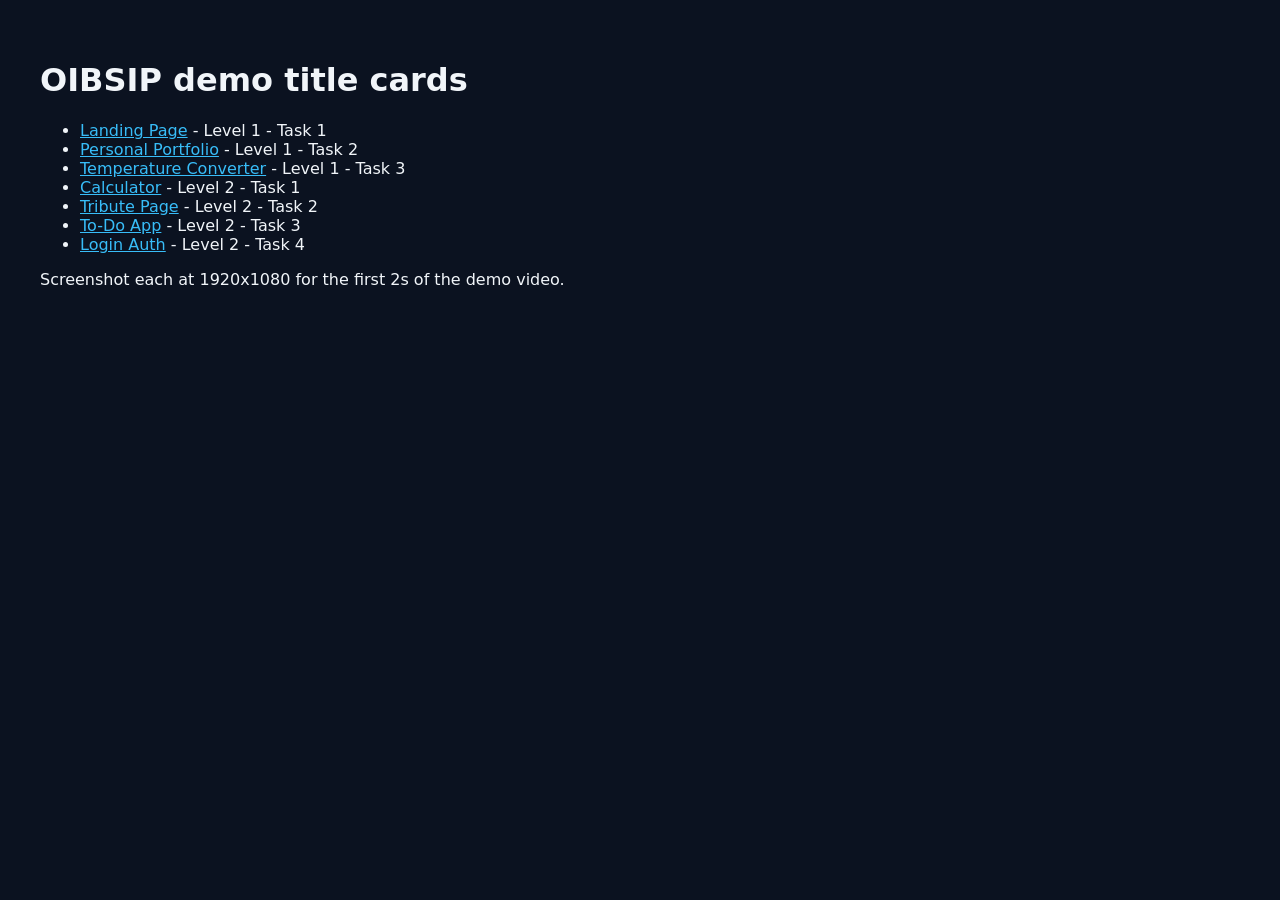
==== demo-title-cards/index.html @ 8e348a7e "Add demo title cards (7 HTML + 1080p PNG stills)" ====
<!DOCTYPE html>
<html lang="en"><head><meta charset="UTF-8" /><title>OIBSIP title cards</title>
<style>body{font-family:system-ui;padding:2rem;background:#0b1220;color:#f1f5f9}a{color:#38bdf8}</style>
</head><body><h1>OIBSIP demo title cards</h1><ul><li><a href="01-LandingPage.html">Landing Page</a> - Level 1 - Task 1</li>
<li><a href="02-PersonalPortfolio.html">Personal Portfolio</a> - Level 1 - Task 2</li>
<li><a href="03-TemperatureConverter.html">Temperature Converter</a> - Level 1 - Task 3</li>
<li><a href="04-Calculator.html">Calculator</a> - Level 2 - Task 1</li>
<li><a href="05-TributePage.html">Tribute Page</a> - Level 2 - Task 2</li>
<li><a href="06-TodoApp.html">To-Do App</a> - Level 2 - Task 3</li>
<li><a href="07-LoginAuth.html">Login Auth</a> - Level 2 - Task 4</li></ul>
<p>Screenshot each at 1920x1080 for the first 2s of the demo video.</p></body></html>
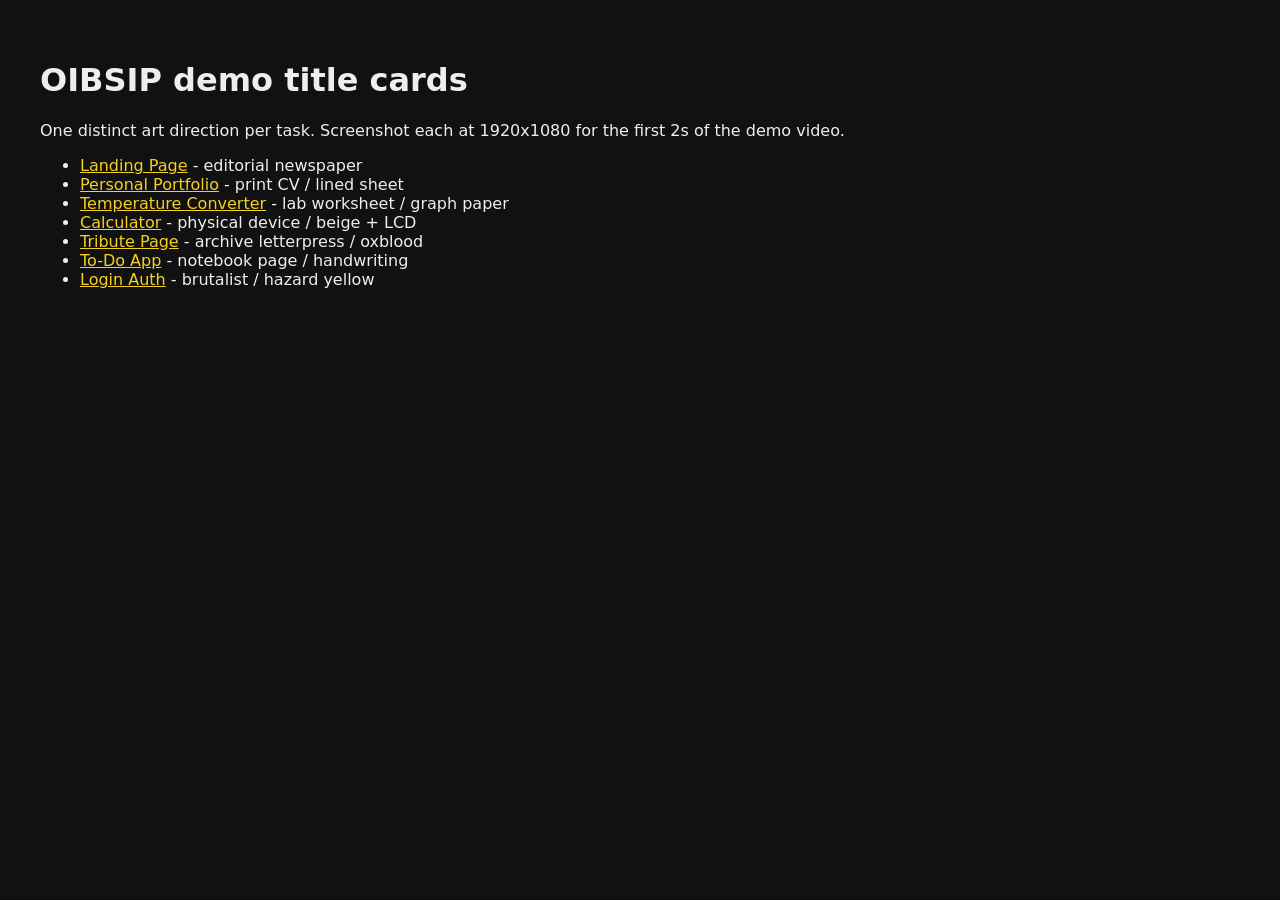
==== commit c06e0802: "Redesign demo title cards to match each task art direction" ====
--- a/demo-title-cards/index.html
+++ b/demo-title-cards/index.html
@@ -1,11 +1,10 @@
 <!DOCTYPE html>
 <html lang="en"><head><meta charset="UTF-8" /><title>OIBSIP title cards</title>
-<style>body{font-family:system-ui;padding:2rem;background:#0b1220;color:#f1f5f9}a{color:#38bdf8}</style>
-</head><body><h1>OIBSIP demo title cards</h1><ul><li><a href="01-LandingPage.html">Landing Page</a> - Level 1 - Task 1</li>
-<li><a href="02-PersonalPortfolio.html">Personal Portfolio</a> - Level 1 - Task 2</li>
-<li><a href="03-TemperatureConverter.html">Temperature Converter</a> - Level 1 - Task 3</li>
-<li><a href="04-Calculator.html">Calculator</a> - Level 2 - Task 1</li>
-<li><a href="05-TributePage.html">Tribute Page</a> - Level 2 - Task 2</li>
-<li><a href="06-TodoApp.html">To-Do App</a> - Level 2 - Task 3</li>
-<li><a href="07-LoginAuth.html">Login Auth</a> - Level 2 - Task 4</li></ul>
-<p>Screenshot each at 1920x1080 for the first 2s of the demo video.</p></body></html>
+<style>body{font-family:system-ui;padding:2rem;background:#111;color:#eee}a{color:#f5d020}</style>
+</head><body><h1>OIBSIP demo title cards</h1><p>One distinct art direction per task. Screenshot each at 1920x1080 for the first 2s of the demo video.</p><ul><li><a href="01-LandingPage.html">Landing Page</a> - editorial newspaper</li>
+<li><a href="02-PersonalPortfolio.html">Personal Portfolio</a> - print CV / lined sheet</li>
+<li><a href="03-TemperatureConverter.html">Temperature Converter</a> - lab worksheet / graph paper</li>
+<li><a href="04-Calculator.html">Calculator</a> - physical device / beige + LCD</li>
+<li><a href="05-TributePage.html">Tribute Page</a> - archive letterpress / oxblood</li>
+<li><a href="06-TodoApp.html">To-Do App</a> - notebook page / handwriting</li>
+<li><a href="07-LoginAuth.html">Login Auth</a> - brutalist / hazard yellow</li></ul></body></html>
